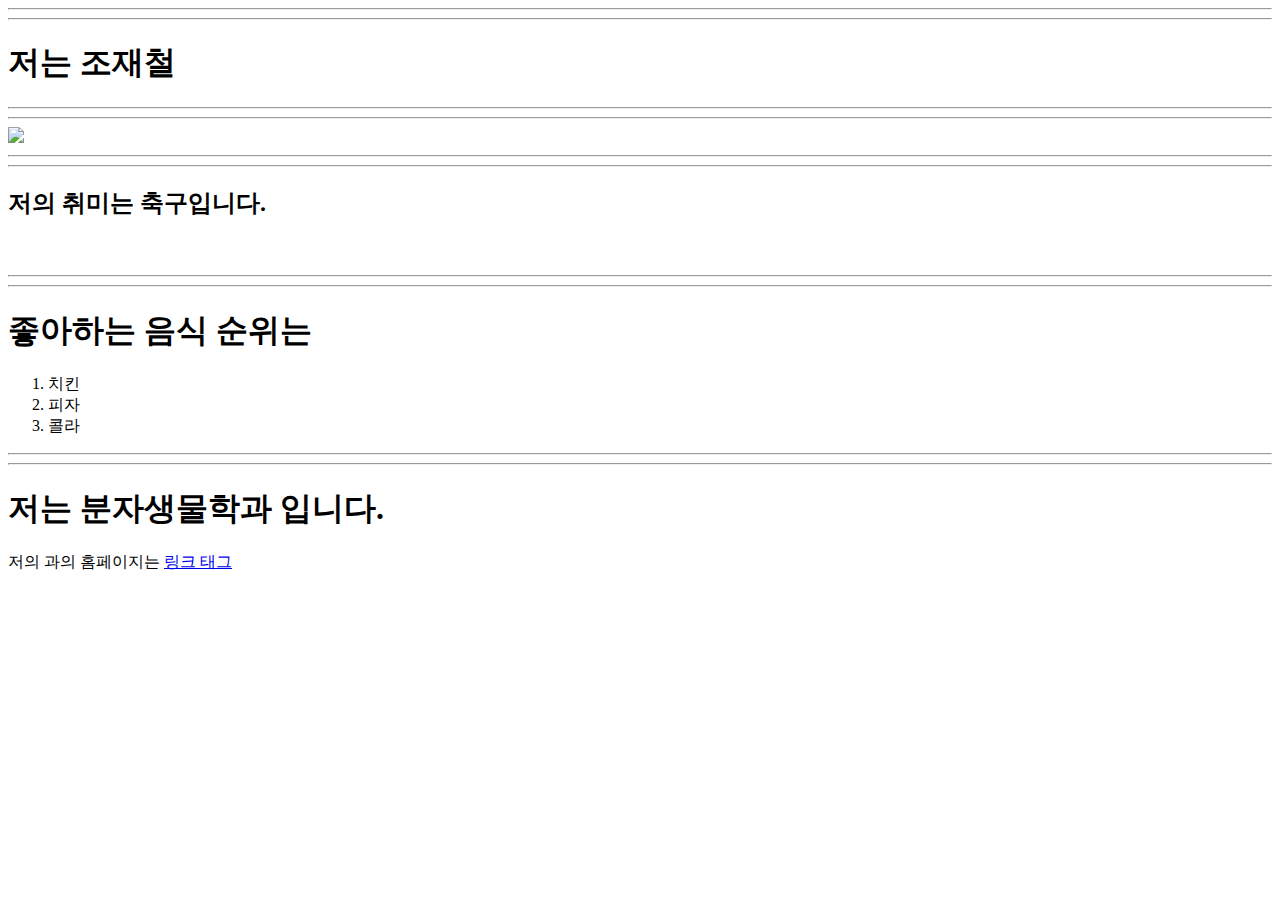
==== index.html @ a0eb2a72 "Rename new.html to index.html" ====
<!DOCTYPE html>
<html lang="en">
<head>
    <meta charset="UTF-8">
    <meta name="viewport" content="width=device-width, initial-scale=1.0">
    <meta http-equiv="X-UA-Compatible" content="ie=edge">
    <title>멋쟁이 사자처럼</title>
</head>
<body>
 <hr><hr>
 <h1>저는 조재철</h1>
 <hr> <hr>
 <img src="사진.jpg" height="300">
 <hr><hr>
 <h2>저의 취미는 축구입니다.</h2>
 <br>
 <h3></h3>
 <hr><hr>
 <h1>좋아하는 음식 순위는</h1>
 <ol>
     <li>치킨</li>
     <li>피자</li>
     <li>콜라</li>
 </ol>
 <hr><hr>
 <h1>저는 분자생물학과 입니다.</h1>
 저의 과의 홈페이지는 <a href="https://molbiology.pusan.ac.kr/molbiology/index.do">링크 태그</a>  

 
 

</body>
</html>
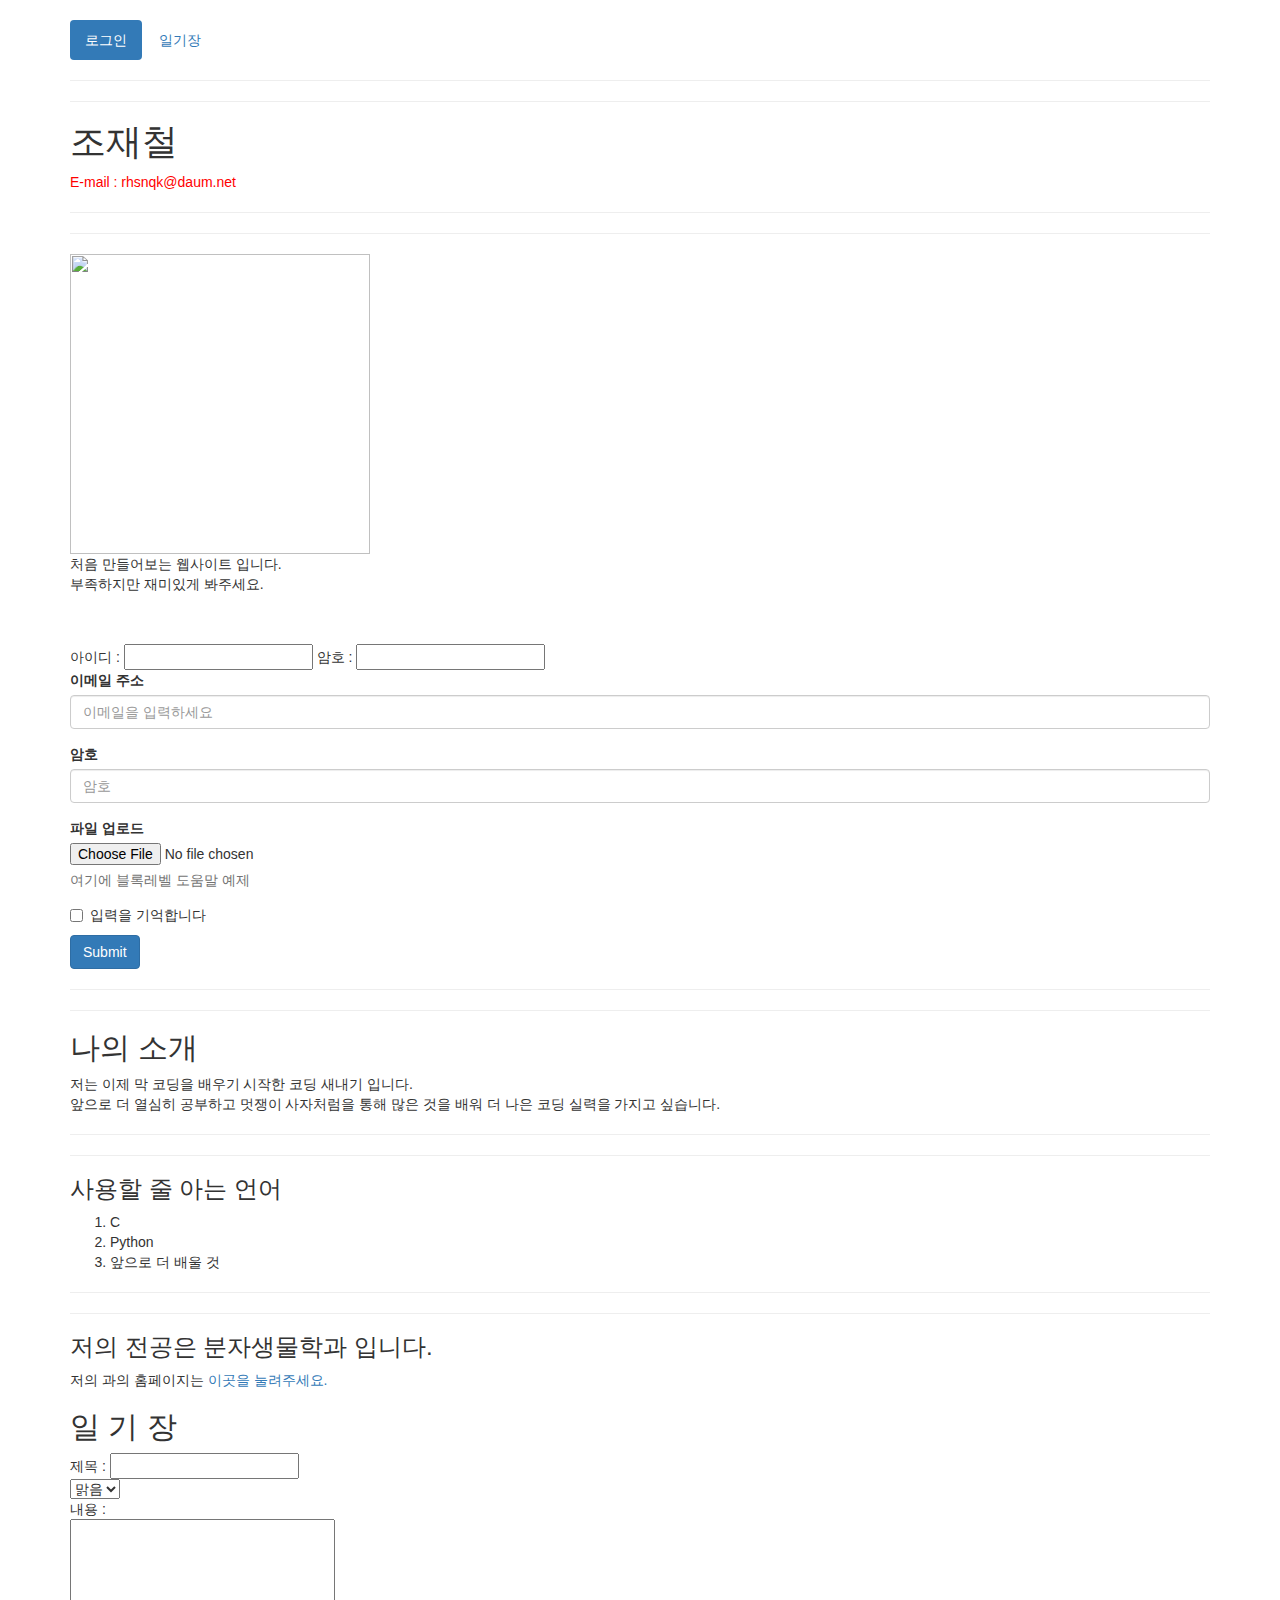
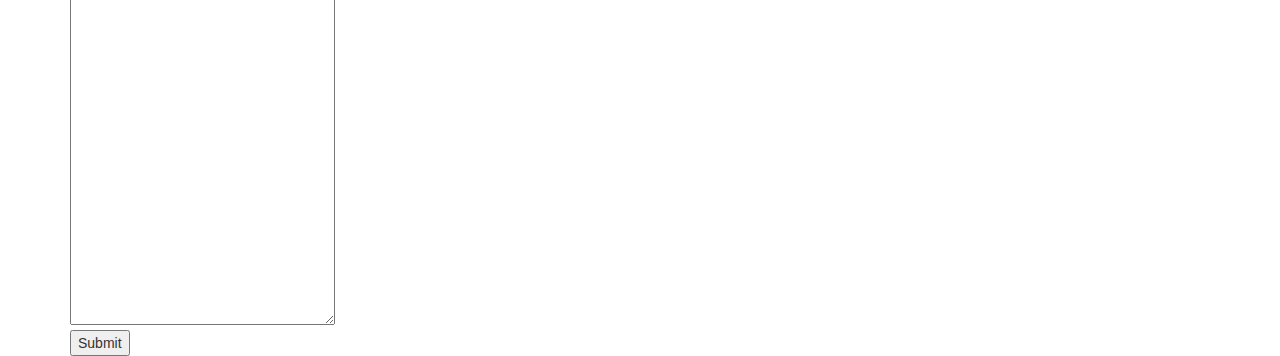
==== commit ff43da7b: "Add files via upload" ====
--- a/index.html
+++ b/index.html
@@ -1,33 +1,95 @@
-<!DOCTYPE html>
-<html lang="en">
-<head>
-    <meta charset="UTF-8">
-    <meta name="viewport" content="width=device-width, initial-scale=1.0">
-    <meta http-equiv="X-UA-Compatible" content="ie=edge">
-    <title>멋쟁이 사자처럼</title>
-</head>
-<body>
- <hr><hr>
- <h1>저는 조재철</h1>
- <hr> <hr>
- <img src="사진.jpg" height="300">
- <hr><hr>
- <h2>저의 취미는 축구입니다.</h2>
- <br>
- <h3></h3>
- <hr><hr>
- <h1>좋아하는 음식 순위는</h1>
- <ol>
-     <li>치킨</li>
-     <li>피자</li>
-     <li>콜라</li>
- </ol>
- <hr><hr>
- <h1>저는 분자생물학과 입니다.</h1>
- 저의 과의 홈페이지는 <a href="https://molbiology.pusan.ac.kr/molbiology/index.do">링크 태그</a>  
-
- 
- 
-
-</body>
-</html>
+<!DOCTYPE html>
+<html lang="en">
+<head>
+    <meta charset="UTF-8">
+    <meta name="viewport" content="width=device-width, initial-scale=1.0">
+    <meta http-equiv="X-UA-Compatible" content="ie=edge">
+    <title>멋쟁이 사자처럼 (조재철)</title>
+    <link href="style.css" rel="stylesheet" type="text/css">
+    <!-- 합쳐지고 최소화된 최신 CSS -->
+    <link rel="stylesheet" href="https://maxcdn.bootstrapcdn.com/bootstrap/3.3.2/css/bootstrap.min.css">
+
+    <!-- 부가적인 테마 -->
+    <link rel="stylesheet" href="https://maxcdn.bootstrapcdn.com/bootstrap/3.3.2/css/bootstrap-theme.min.css">
+    
+    <!-- 합쳐지고 최소화된 최신 자바스크립트 -->
+    <script src="https://maxcdn.bootstrapcdn.com/bootstrap/3.3.2/js/bootstrap.min.js"></script>
+    <script
+  src="http://code.jquery.com/jquery-3.4.1.js"
+  integrity="sha256-WpOohJOqMqqyKL9FccASB9O0KwACQJpFTUBLTYOVvVU="
+  crossorigin="anonymous"></script>
+</head>
+<body>
+<div class="container">
+  <br>
+  <ul class="nav nav-pills">
+      <li role="presentation" class="active"><a href="#login">로그인</a></li>
+      <li role="presentation"><a href="#diary">일기장</a></li>
+    </ul>
+ <hr><hr>
+ <h1>조재철</h1>
+ <P style="color:red;">E-mail : rhsnqk@daum.net</P>
+ <hr> <hr>
+ <img src="사진.jpg" height="300" width="300">
+ <p>처음 만들어보는 웹사이트 입니다.<br>
+    부족하지만 재미있게 봐주세요.</p><br>
+    <h2 id="login"></h2>
+    <form action="전송받을 대상">
+        아이디 : <input type="text" name="id">
+        암호 : <input type="password" name="pwd">
+      <div class="form-group">
+        <label for="exampleInputEmail1">이메일 주소</label>
+        <input type="email" class="form-control" id="exampleInputEmail1" placeholder="이메일을 입력하세요">
+      </div>
+      <div class="form-group">
+        <label for="exampleInputPassword1">암호</label>
+        <input type="password" class="form-control" id="exampleInputPassword1" placeholder="암호">
+      </div>
+      <div class="form-group">
+        <label for="exampleInputFile">파일 업로드</label>
+        <input type="file" id="exampleInputFile">
+        <p class="help-block">여기에 블록레벨 도움말 예제</p>
+      </div>
+      <div class="checkbox">
+        <label>
+          <input type="checkbox"> 입력을 기억합니다
+        </label>
+      </div>
+      <input type="submit" class="btn btn-primary"></input>
+    </form>    
+
+ <hr><hr>
+ <h2>나의 소개</h2>
+ <p>저는 이제 막 코딩을 배우기 시작한 코딩 새내기 입니다.<br>
+앞으로 더 열심히 공부하고 멋쟁이 사자처럼을 통해 많은 것을 배워 더 나은 코딩 실력을 가지고 싶습니다.</p>
+
+ <hr><hr>
+ <h3>사용할 줄 아는 언어</h3>
+ <ol>
+     <li>C</li>
+     <li>Python</li>
+     <li>앞으로 더 배울 것</li>
+ </ol>
+ <hr><hr>
+ <h3>저의 전공은 분자생물학과 입니다.</h3>
+ 저의 과의 홈페이지는 <a href="https://molbiology.pusan.ac.kr/molbiology/index.do">이곳을 눌려주세요.</a>  
+
+ <h2 id="diary"></h2>
+ <form action="전송받을 대상">
+   <h2>일 기 장</h2>
+   제목 : <input type="text" name="diarytitle"><br>
+   <select>
+     <option value="sunny">맑음</option>
+     <option value="cloudy">흐림</option>
+     <option value="rainy">비</option>
+   </select><br>
+   내용 : <br>
+   <textarea cols="30" rows="20"></textarea>
+  <br>
+  <input type="submit"
+ </form>
+ 
+   
+</div>
+</body>
+</html>
--- a/style.css
+++ b/style.css
@@ -0,0 +1,3 @@
+h3{
+    color:blue;
+}